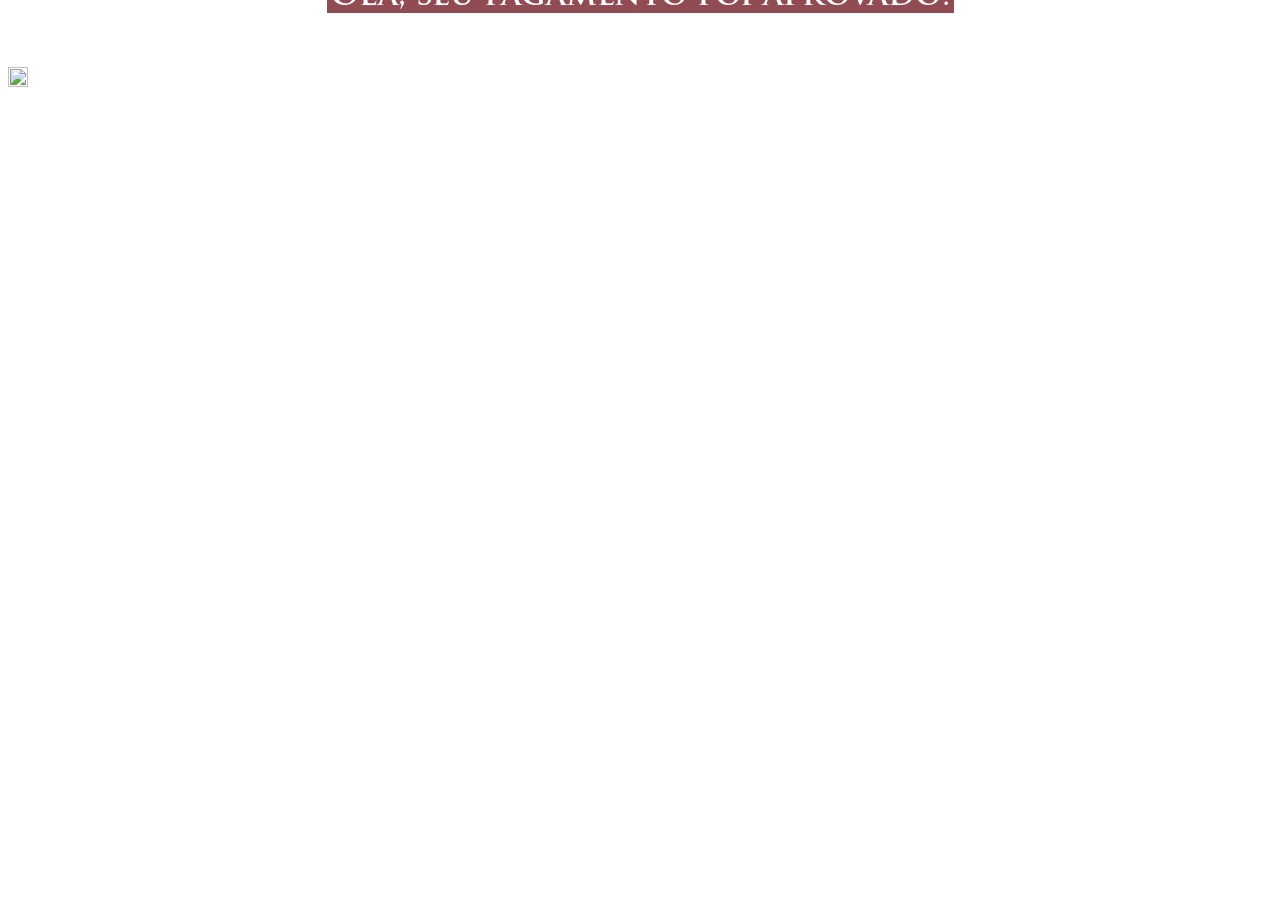
==== index.html @ f7f5ddc1 "mudei o nome do hmtl" ====
<!doctype html />
<html lang="pt">

<head>
    <meta charset="UTF-8">

    <meta name="viewport" content="width=device-width, initial-scale=1.0">

    <title>The Greatest Site Developer</title>

    <link rel="stylesheet" href="site.css">

</head>

<body>
    <h1 class="texto"><span style="background-color: #914c53; color: #ffffff; padding: 0 3px;">Olá, seu pagamento foi aprovado!</span></h1>
    <p>
        <img src="https://i.pinimg.com/736x/44/ef/cd/44efcd7d646e517642baeb26bac84c32--happy-faces-emojis.jpg" alt="emoji de joinha" style="width:20px; vertical-align:middle;">
    </p>
<script src="site.js" defer></script>
</body>
</html>
---- site.css ----
@font-face {
  font-family: 'MinhaFonte';
  src: url('fonts/TrajanProBold.ttf') format('truetype');
}
body {
  font-family: 'MinhaFonte', sans-serif;
}
.texto {
  transform: translateY(-30px);
  text-align: center;
}
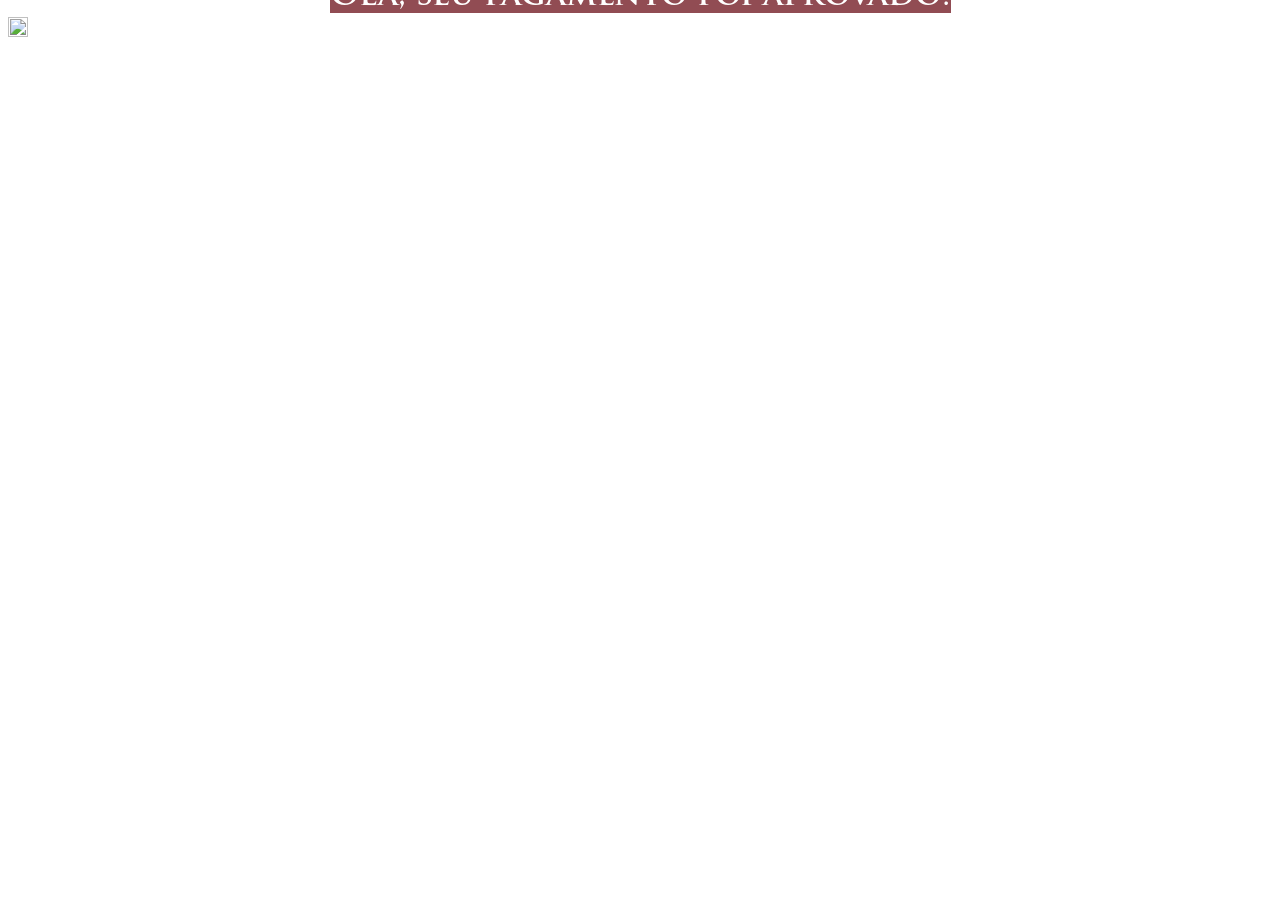
==== commit e17a3a21: "alinhamento" ====
--- a/index.html
+++ b/index.html
@@ -13,8 +13,8 @@
 </head>
 
 <body>
-    <h1 class="texto"><span style="background-color: #914c53; color: #ffffff; padding: 0 3px;">Olá, seu pagamento foi aprovado!</span></h1>
-    <p>
+    <h1 class="texto"><span style="background-color: #914c53; color: #ffffff;">Olá, seu pagamento foi aprovado!</span></h1>
+    <p class="emoji1">
         <img src="https://i.pinimg.com/736x/44/ef/cd/44efcd7d646e517642baeb26bac84c32--happy-faces-emojis.jpg" alt="emoji de joinha" style="width:20px; vertical-align:middle;">
     </p>
 <script src="site.js" defer></script>
--- a/site.css
+++ b/site.css
@@ -8,4 +8,8 @@
 .texto {
   transform: translateY(-30px);
   text-align: center;
+}
+.emoji1 {
+  transform: translateY(-50px);
+  align-items: center;
 }
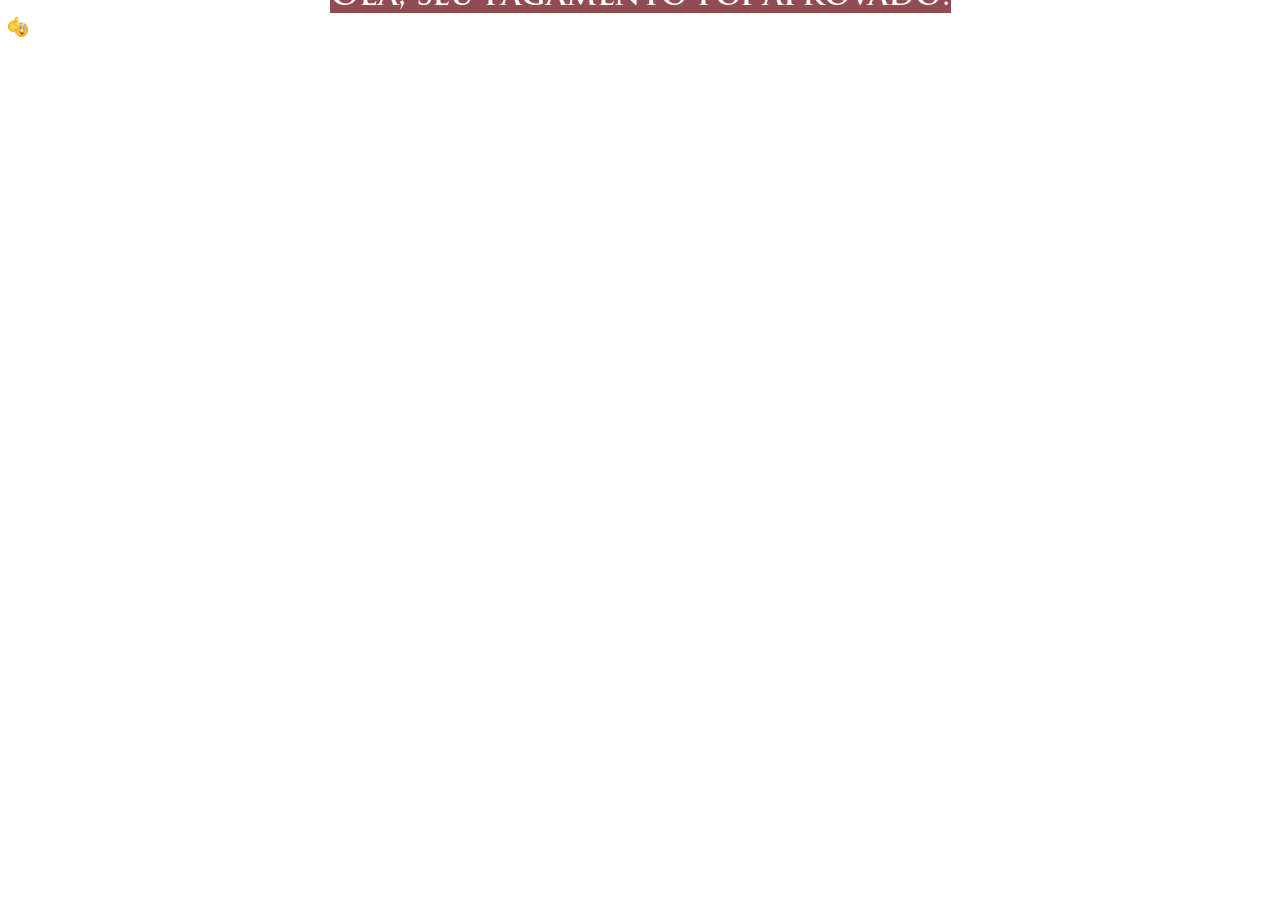
==== commit fa423b6e: "enviei o arquivo do emoji" ====
--- a/index.html
+++ b/index.html
@@ -15,7 +15,7 @@
 <body>
     <h1 class="texto"><span style="background-color: #914c53; color: #ffffff;">Olá, seu pagamento foi aprovado!</span></h1>
     <p class="emoji1">
-        <img src="https://i.pinimg.com/736x/44/ef/cd/44efcd7d646e517642baeb26bac84c32--happy-faces-emojis.jpg" alt="emoji de joinha" style="width:20px; vertical-align:middle;">
+        <img src="44efcd7d646e517642baeb26bac84c32 - happy-faces-emojis.png" alt="emoji de joinha" style="width:20px; vertical-align:middle;">
     </p>
 <script src="site.js" defer></script>
 </body>
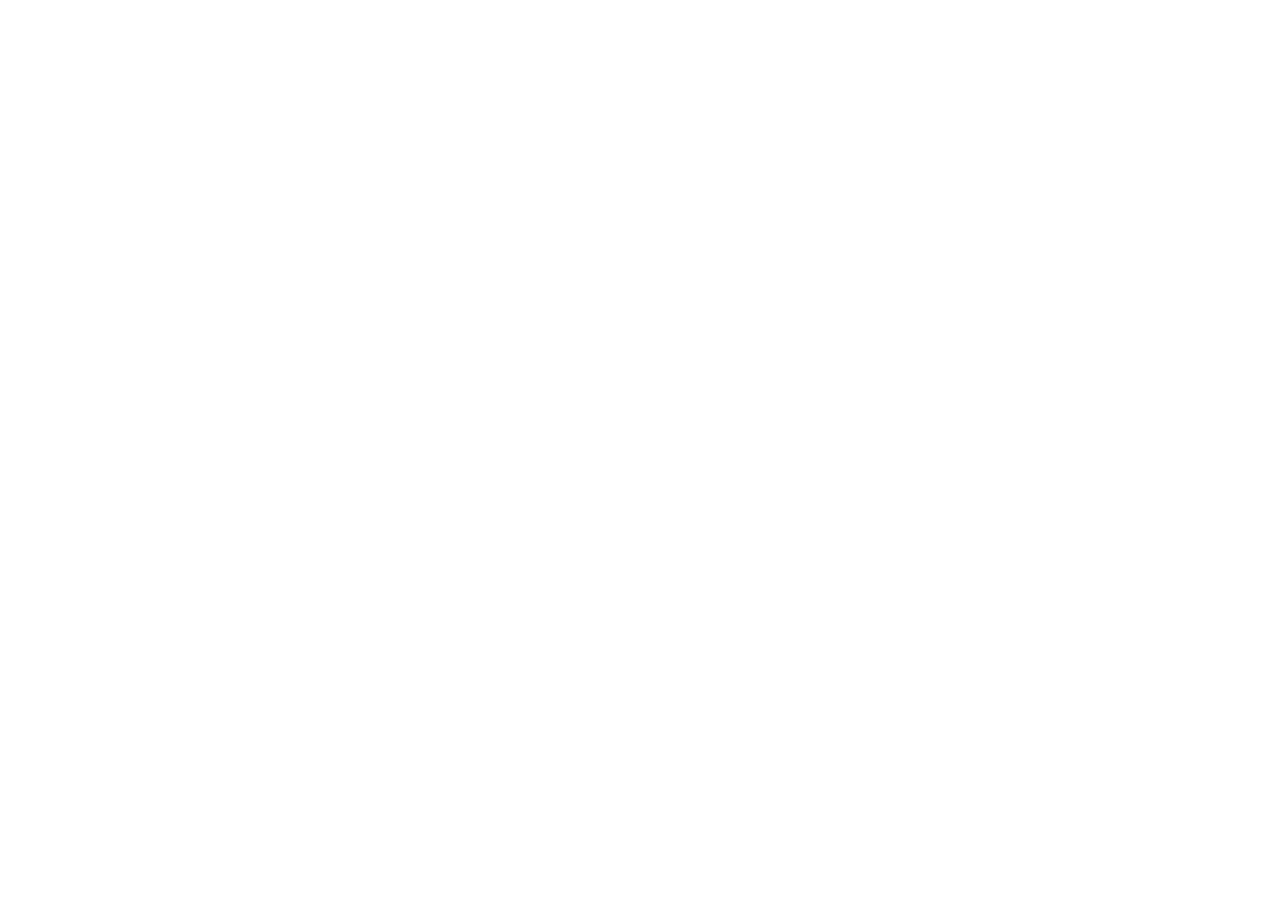
==== commit 722806fc: "Arrumei2" ====
--- a/index.html
+++ b/index.html
@@ -15,7 +15,7 @@
 <body>
     <h1 class="texto"><span style="background-color: #914c53; color: #ffffff;">Olá, seu pagamento foi aprovado!</span></h1>
     <p class="emoji1">
-        <img src="44efcd7d646e517642baeb26bac84c32 - happy-faces-emojis.png" alt="emoji de joinha" style="width:20px; vertical-align:middle;">
+        <img src="44efcd7d646e517642baeb26bac84c32 - happy-faces-emojis.png" alt="emoji de joinha" style="width:120px; vertical-align:middle;">
     </p>
 <script src="site.js" defer></script>
 </body>
--- a/site.css
+++ b/site.css
@@ -6,10 +6,10 @@
   font-family: 'MinhaFonte', sans-serif;
 }
 .texto {
-  transform: translateY(-30px);
+  transform: translateY(-330px);
   text-align: center;
 }
 .emoji1 {
-  transform: translateY(-50px);
-  align-items: center;
+  transform: translateY(-350px);
+  text-align: center;
 }
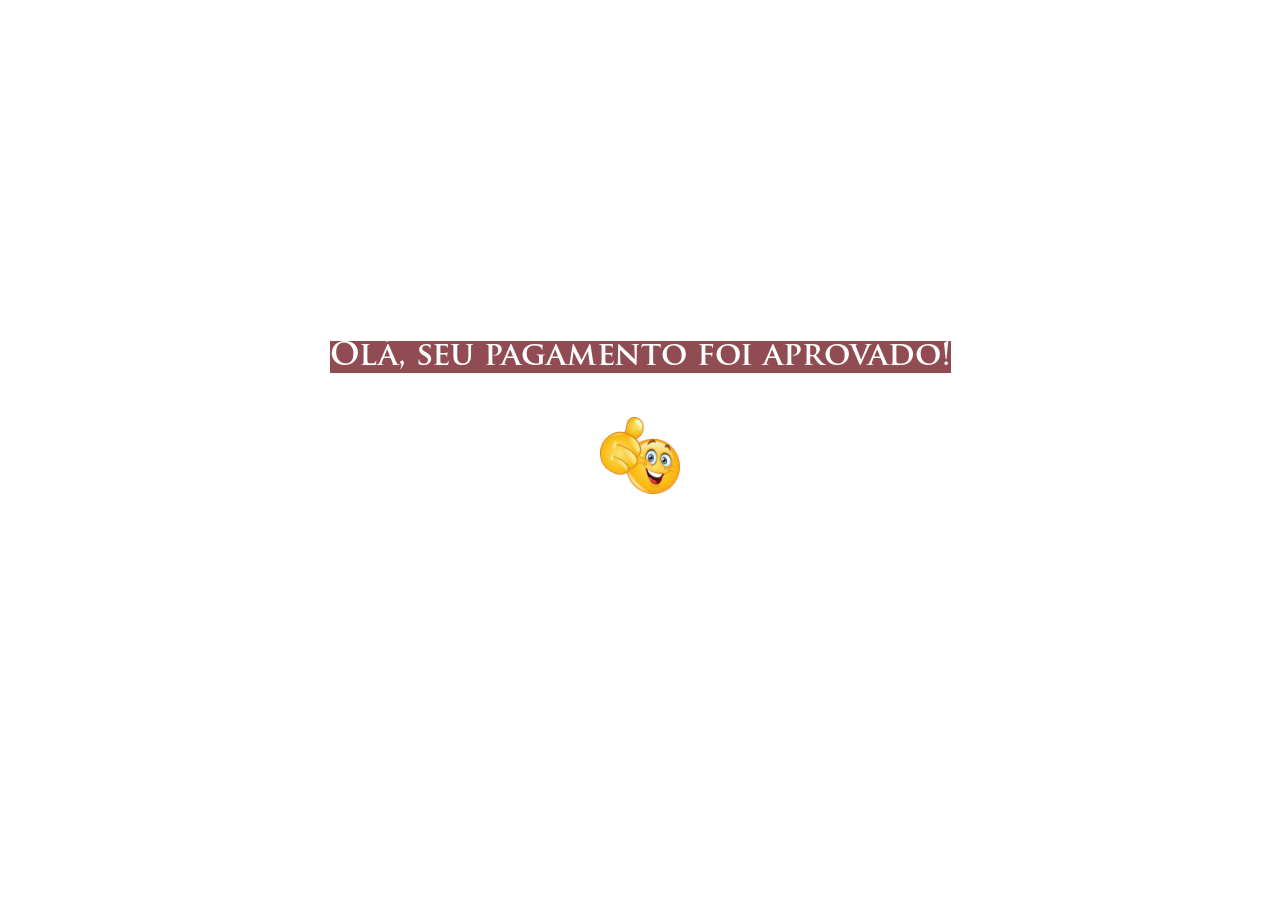
==== commit 92773bf6: "arrumei o Y" ====
--- a/index.html
+++ b/index.html
@@ -15,7 +15,7 @@
 <body>
     <h1 class="texto"><span style="background-color: #914c53; color: #ffffff;">Olá, seu pagamento foi aprovado!</span></h1>
     <p class="emoji1">
-        <img src="44efcd7d646e517642baeb26bac84c32 - happy-faces-emojis.png" alt="emoji de joinha" style="width:120px; vertical-align:middle;">
+        <img src="44efcd7d646e517642baeb26bac84c32 - happy-faces-emojis.png" alt="emoji de joinha" style="width: 5em; vertical-align:middle;">
     </p>
 <script src="site.js" defer></script>
 </body>
--- a/site.css
+++ b/site.css
@@ -6,10 +6,10 @@
   font-family: 'MinhaFonte', sans-serif;
 }
 .texto {
-  transform: translateY(-330px);
+  transform: translateY(330px);
   text-align: center;
 }
 .emoji1 {
-  transform: translateY(-350px);
+  transform: translateY(350px);
   text-align: center;
 }
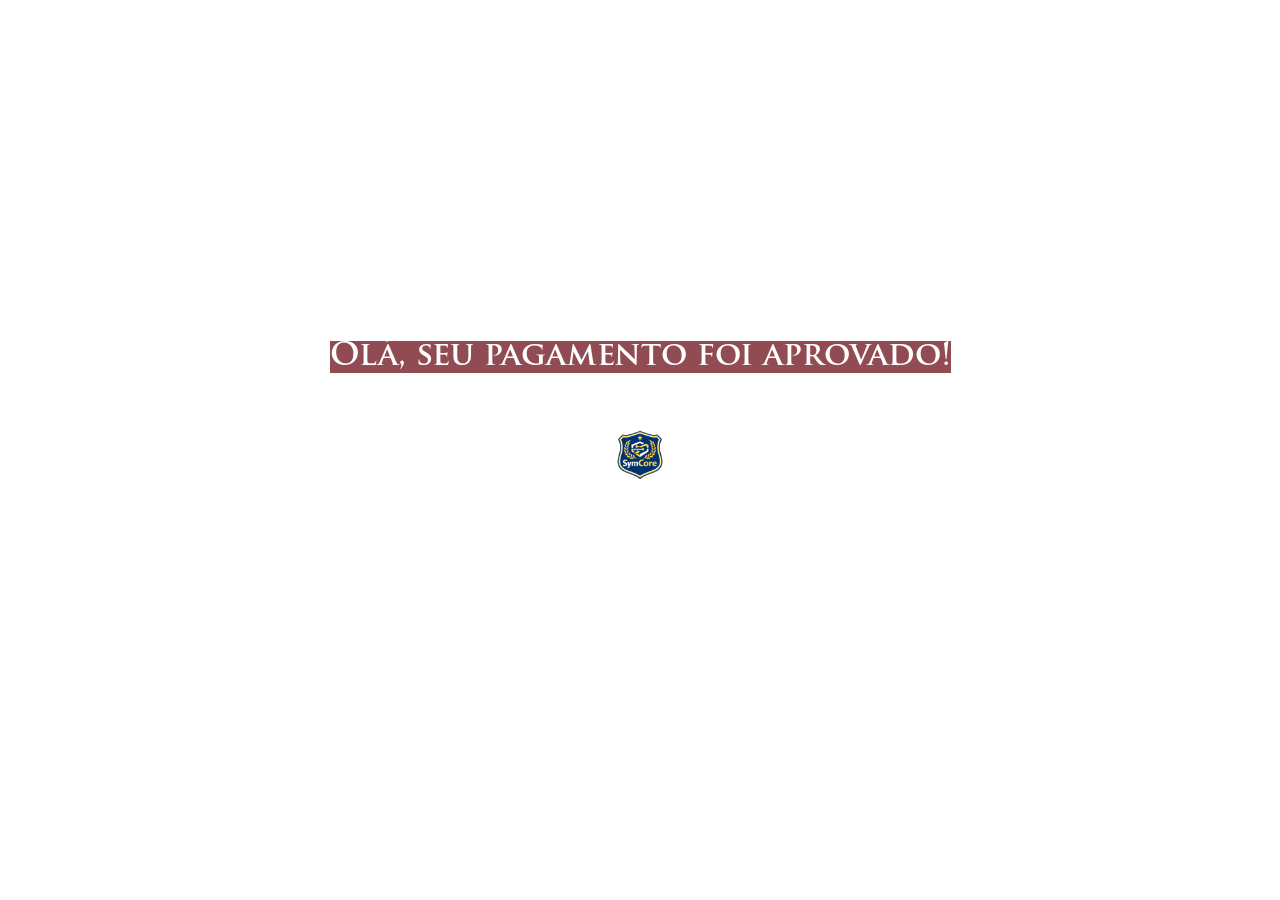
==== commit b8bdf272: "atualizei uns bagulhos" ====
--- a/index.html
+++ b/index.html
@@ -15,7 +15,7 @@
 <body>
     <h1 class="texto"><span style="background-color: #914c53; color: #ffffff;">Olá, seu pagamento foi aprovado!</span></h1>
     <p class="emoji1">
-        <img src="44efcd7d646e517642baeb26bac84c32 - happy-faces-emojis.png" alt="emoji de joinha" style="width: 5em; vertical-align:middle;">
+        <img src="Symcore.png" alt="emoji de joinha" style="width: 5em; vertical-align:middle;">
     </p>
 <script src="site.js" defer></script>
 </body>
